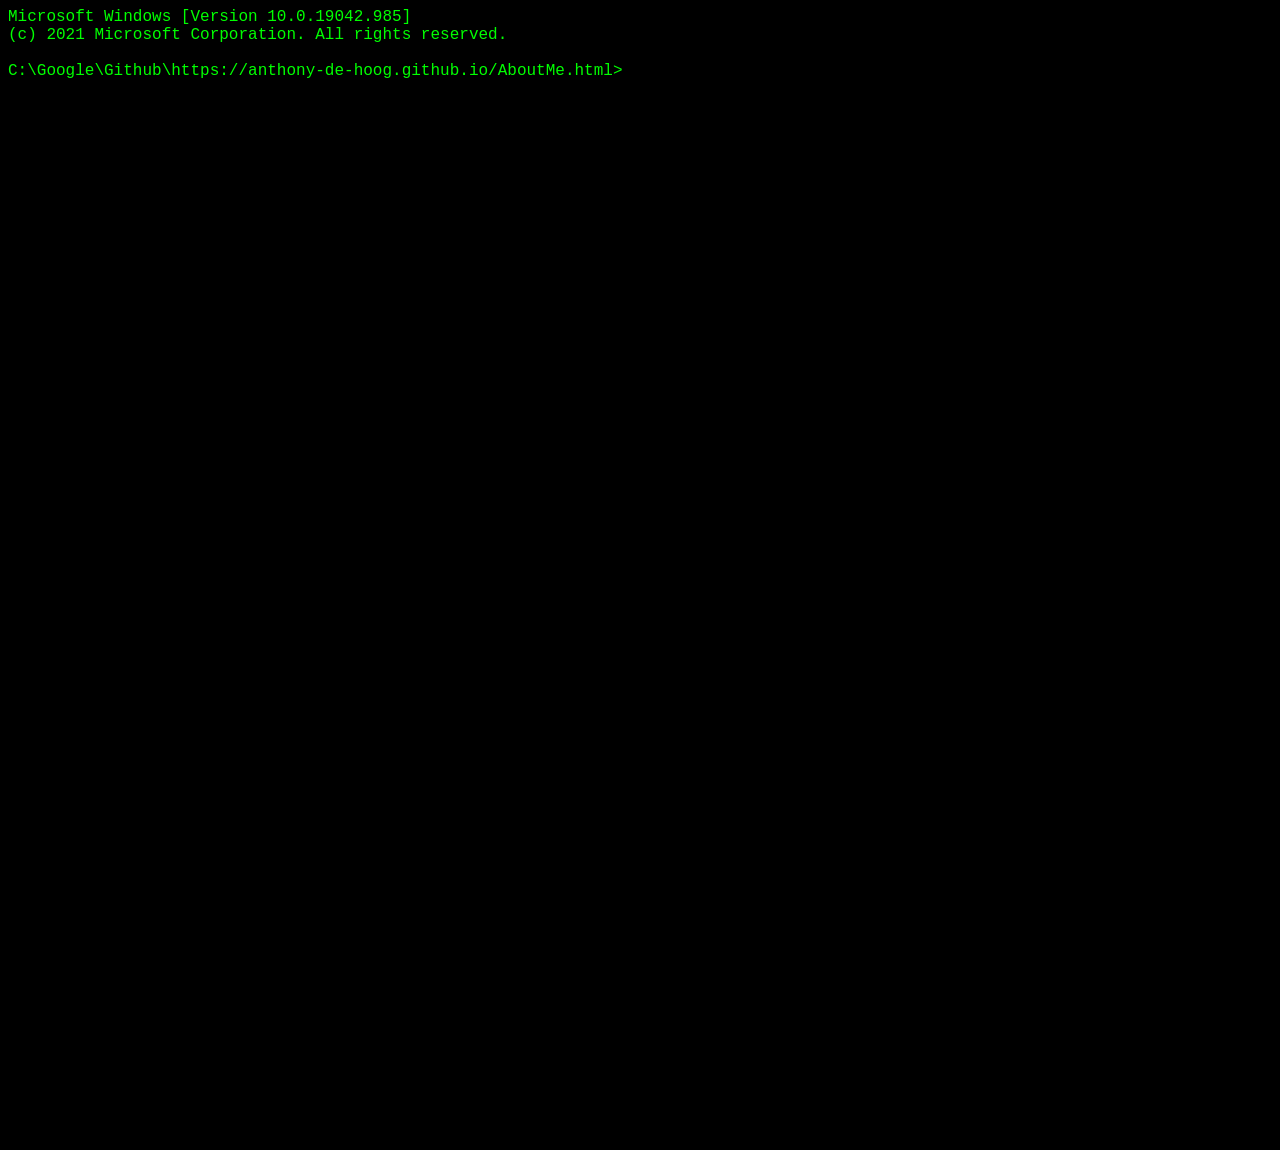
==== AboutMe.html @ ed8c00da "About Me" ====
<!DOCTYPE html>
<html lang="en">
<head>
    <meta charset="UTF-8">
    <title>About me</title>
    <link rel="stylesheet" href="Fashion.css">
</head>
<body>
<div id="startup-message" class="typing">
    <span>Microsoft Windows [Version 10.0.19042.985]</span><br>
    <span>(c) 2021 Microsoft Corporation. All rights reserved.</span><br>
    <span></span><br>
    <span>C:\Google\Github\https://anthony-de-hoog.github.io/AboutMe.html></span><br>
    <span></span><br>
</div>

<h1 class="typing"><span>About Me</span></h1>

<div class="project typing">
    <h2><span>Here is how I look like! </span></h2>
<img src="Website photos/Mijzelf.jpg" alt="Foto van mijzelf" class="project img" height="411" width="auto" />

<h2 class="typing"><span>Greetings, I am Anthony de Hoog, Back end developer, I come from Hoorn in the Netherlands, I am 21 years old, and I am studying software development at Media College Amsterdam.</span></h2>
<h3 class="typing"><span>I decided to pursue software development because I have been playing video games my whole life and was introduced to programming in high school. After high school, I took a gap year and worked in a restaurant washing dishes because I thought I wanted to do physical work. However, I later realized that I would prefer to work behind a computer. I also discovered that I wanted to do something more creative, so I decided that software development was what I wanted to pursue.</span></h3>
<h3 class="typing"><span>When I program, I see it as an opportunity to express my creativity and to apply subversions to existing genres to create something entirely new. A major inspiration for me is Zelda because I grew up with Zelda games and have always wondered how such games are made and whether I could create something similar. I always have loved how they play, the music and the story in most games. Now, when I’m coding and succeed in taking a step closer to creating a game, it’s what brings me the most joy while programming.</span></h3>
<h3 class="typing"><span>I can approach my work both seriously and playfully engage with other people. It mostly depends on my mood and if the other people match my personality. I still will do my best to get my work done in a serious and professional manner. I also get excited about music and good stories in films and books. I always listen to music when I am working on projects and sometimes quote from different movies and series. </span></h3>
<h3 class="typing"><span>I currently have worked on different projects ranging from 2d platformers, Tower defence and turn based games. Currently I am also working on a personal art project and a game project. I have a good understanding in C# and know my workarounds in Unity. I also would like to learn more Coding languages and maybe work in another branch of Software Development other than Game Development. </span></h3>
</div>
<nav>
    <ul>
        <li class="typing"><a href="Home.html"><span>Home </span></a></li>
        <li class="typing"><a href="AboutMe.html"><span>About Me </span></a></li>
        <li class="typing"><a href="Projecten.html"><span>Projects </span></a></li>
        <li class="typing"><a href="Contact.html"><span>Contact </span></a></li>
    </ul>
</nav>


<!-- Add this at the bottom of the body tag in both index.html and Projecten.html -->
<div id="terminal-input">
    <span id="command-prompt" style="visibility: hidden;">C:\></span>
    <input type="text" id="command-input" placeholder="Type command here..." style="visibility: hidden;">
</div>
<!-- Add this below the terminal input in both index.html and Home.html -->
<div id="command-suggestions" style="display: none;">
    <ul>
        <li>home</li>
        <li>about me</li>
        <li>projects</li>
        <li>contact</li>
    </ul>
</div>
<script src="matrix.js"></script>
</body>
</html>
---- Fashion.css ----
body {
    background-color: #000; /* Black background */
    color: #00ff00; /* Green text */
    font-family: 'Courier New', Courier, monospace; /* Monospace font for CMD effect */
}

a {
    color: #00ff00; /* Green text for links */
    text-decoration: none; /* Remove underline from links */
}

a:hover {
    color: #00cc00; /* Dark green text for hovered links */
}

.typing span {
    display: inline-block;
    white-space: pre-wrap; /* Allows text to wrap to the next line */
    word-wrap: break-word; /* Breaks long words to fit within the container */
}

.typing-cursor {
    display: inline-block;
    width: 10px; /* Set to desired width for typing cursor */
    height: 18px; /* Set to desired height */
    background-color: #00ff00;
    animation: blink-caret 0.6s infinite;
}

@keyframes blink-caret {
    50% { background-color: transparent; }
}

ul {
    list-style: none; /* Remove default list style */
}

.typing a {
    text-decoration: none;
    color: inherit;
}

.typing a:hover {
    text-decoration: underline;
}

.typing-dot {
    animation: blink-dot 1s step-end infinite;
}

@keyframes blink-dot {
    from, to { opacity: 0; }
    50% { opacity: 1; }
}

.project {
    margin-top: 50px; /* Add space at the top */
    margin-bottom: 50px; /* Add space between projects */
}

/* Add this to Fashion.css if not already present */
.project img {
    height: auto;
    max-height: 411px; /* Adjust as needed */
    transition: transform 0.5s ease, opacity 0.5s ease;
    opacity: 0;
    transform: translateY(20px);
}

.project img.loaded {
    opacity: 1;
    transform: translateY(0);
}

#terminal-input {
    display: flex;
    align-items: center;
    margin-top: 20px;
    color: #00ff00;
    font-family: 'Courier New', Courier, monospace;
}

#terminal-input span {
    margin-right: 10px;
}

#command-input {
    background-color: #000;
    color: #00ff00;
    border: none;
    outline: none;
    font-family: 'Courier New', Courier, monospace;
    font-size: 16px;
    width: 300px;
    caret-color: #00ff00; /* Custom cursor color */
    caret-width: 1000px; /* Custom width for the caret */
}

#command-suggestions {
    background-color: #000;
    color: #00ff00;
    font-family: 'Courier New', Courier, monospace;
    border: 1px solid #00ff00;
    margin-top: 10px;
    padding: 10px;
    width: 300px;
}

#command-suggestions ul {
    list-style: none;
    padding: 0;
    margin: 0;
}

#command-suggestions li {
    padding: 5px 0;
}

.project-image {
    display: none;
    opacity: 0;
    transition: opacity 0.5s ease-in-out, transform 0.5s ease-in-out;
    transform: translateY(20px);
    width: 250px; /* Set the desired width */
    height: auto; /* Maintain aspect ratio */
}
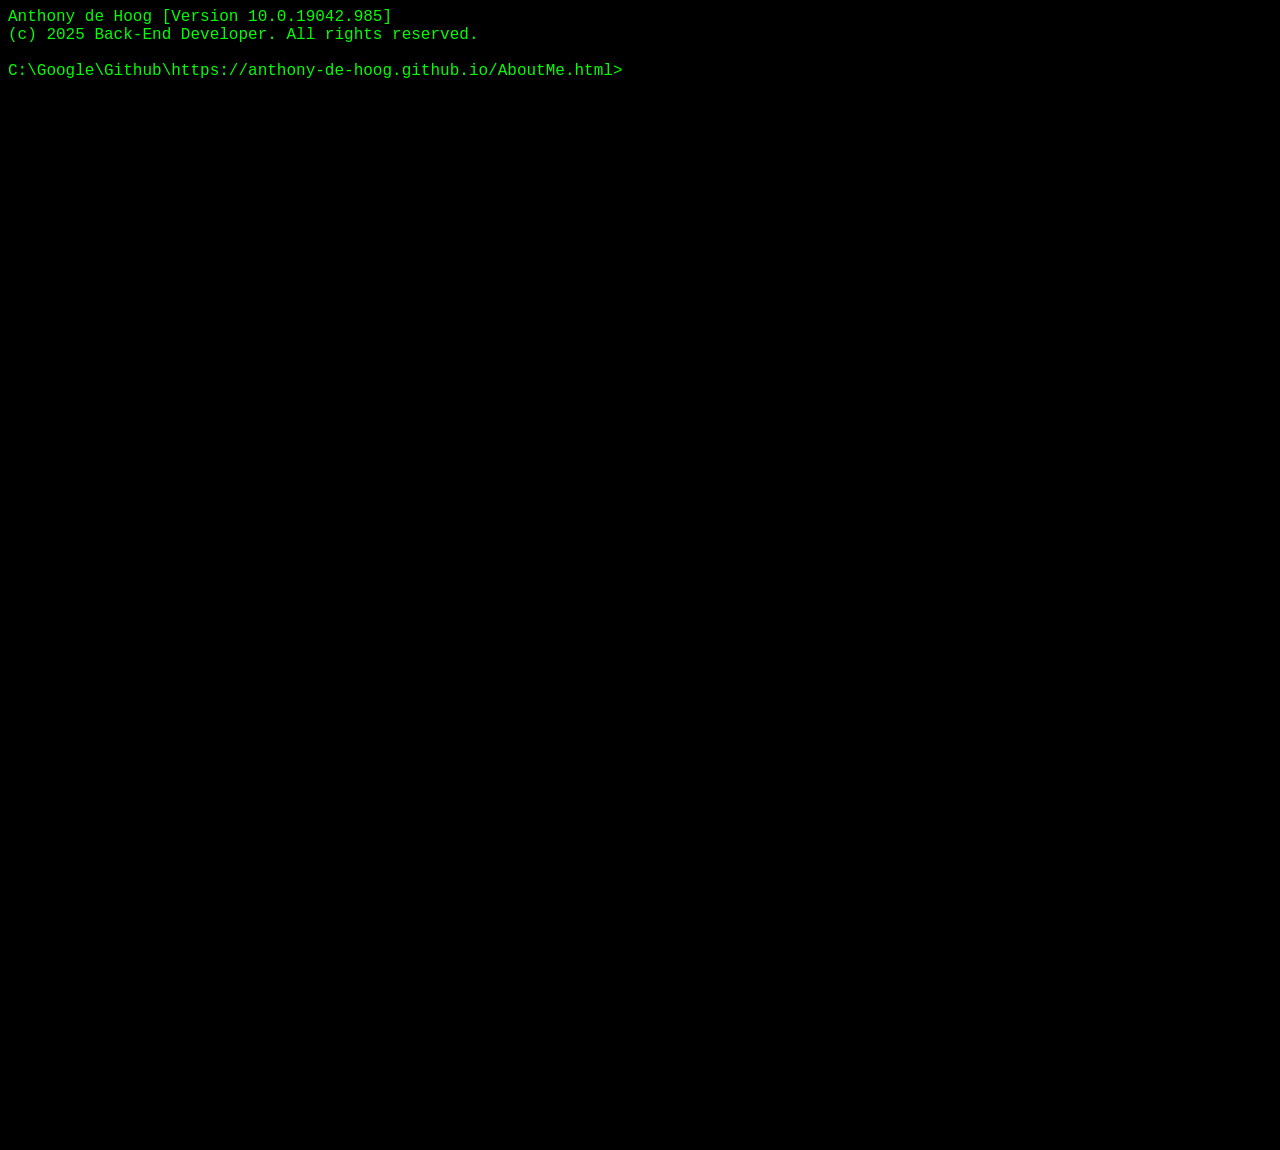
==== commit c9876e72: "content update" ====
--- a/AboutMe.html
+++ b/AboutMe.html
@@ -7,8 +7,8 @@
 </head>
 <body>
 <div id="startup-message" class="typing">
-    <span>Microsoft Windows [Version 10.0.19042.985]</span><br>
-    <span>(c) 2021 Microsoft Corporation. All rights reserved.</span><br>
+    <span>Anthony de Hoog [Version 10.0.19042.985]</span><br>
+    <span>(c) 2025 Back-End Developer. All rights reserved.</span><br>
     <span></span><br>
     <span>C:\Google\Github\https://anthony-de-hoog.github.io/AboutMe.html></span><br>
     <span></span><br>
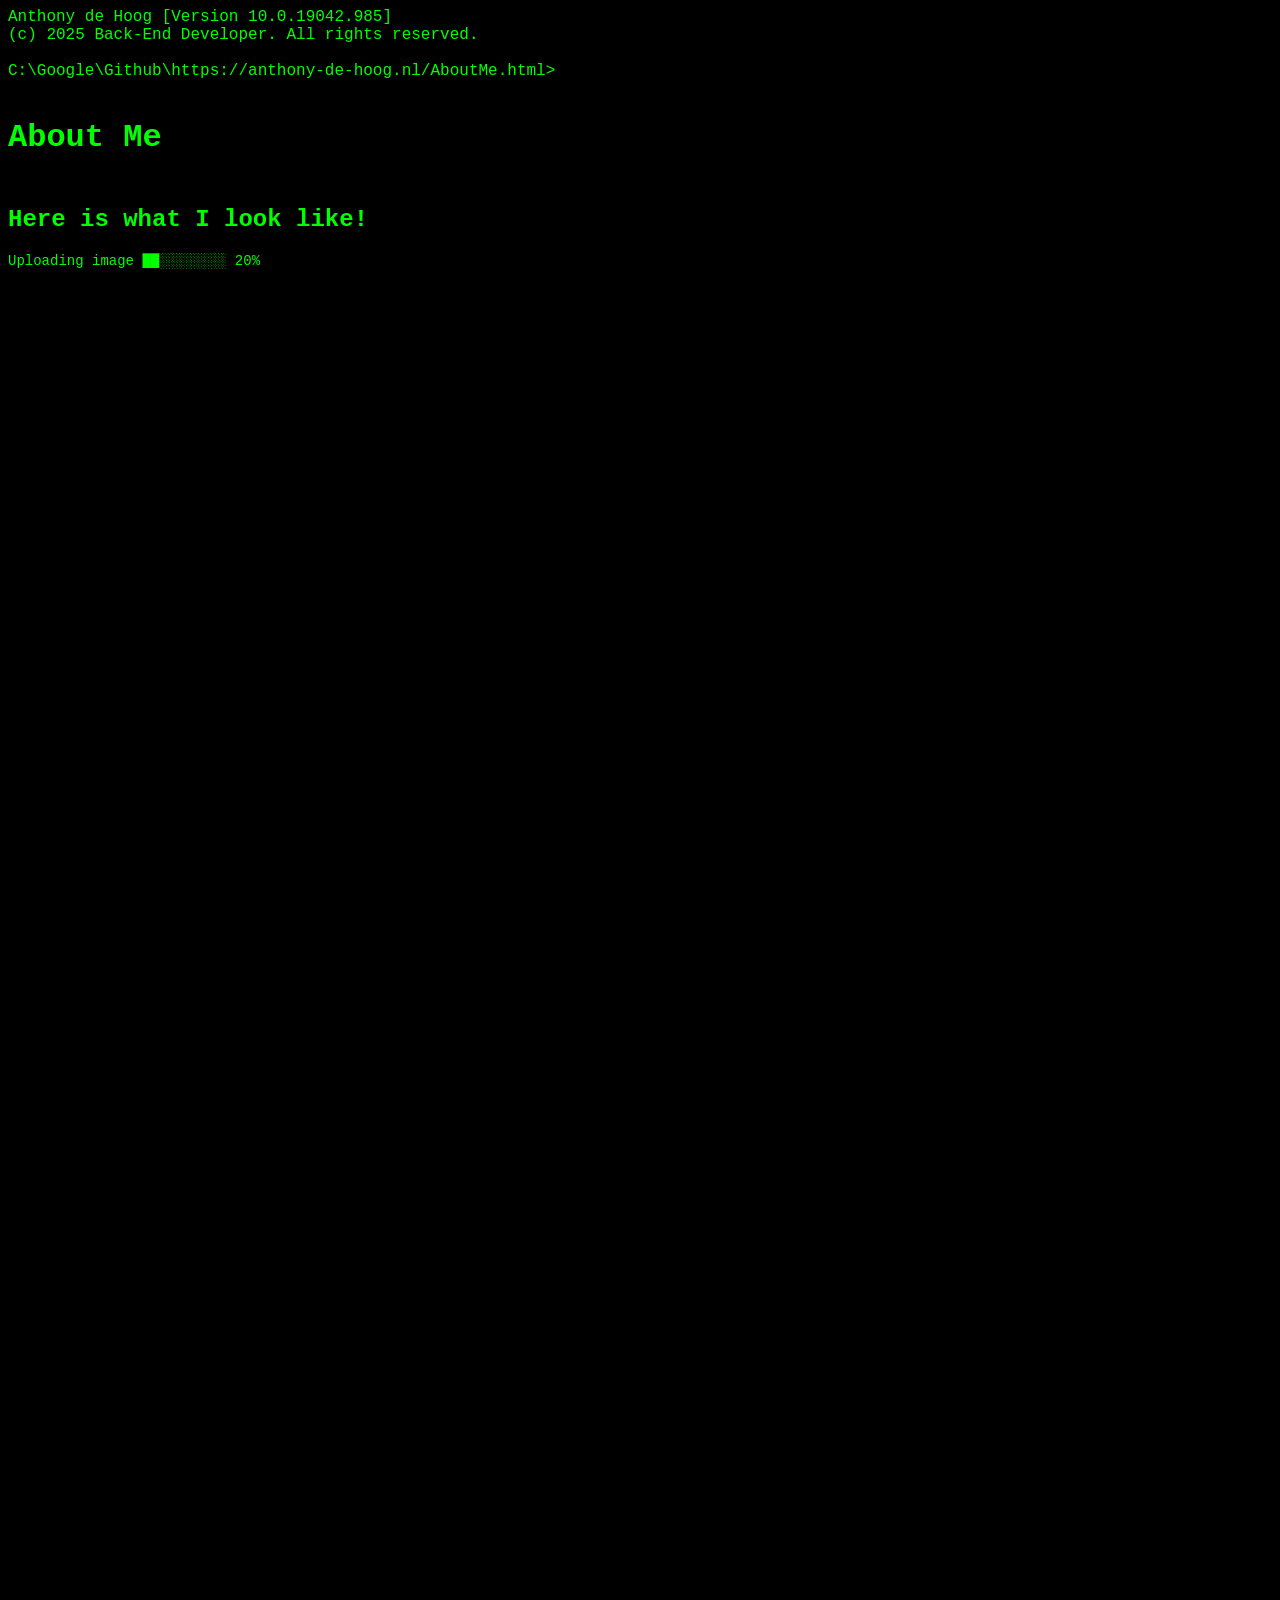
==== commit 42f2e56b: "Speed updated and added a sskip with using "s"" ====
--- a/AboutMe.html
+++ b/AboutMe.html
@@ -3,6 +3,7 @@
 <head>
     <meta charset="UTF-8">
     <title>About me</title>
+    <script>document.documentElement.classList.add('js');</script>
     <link rel="stylesheet" href="Fashion.css">
 </head>
 <body>
@@ -10,15 +11,15 @@
     <span>Anthony de Hoog [Version 10.0.19042.985]</span><br>
     <span>(c) 2025 Back-End Developer. All rights reserved.</span><br>
     <span></span><br>
-    <span>C:\Google\Github\https://anthony-de-hoog.github.io/AboutMe.html></span><br>
+    <span>C:\Google\Github\https://anthony-de-hoog.nl/AboutMe.html></span><br>
     <span></span><br>
 </div>
 
 <h1 class="typing"><span>About Me</span></h1>
 
 <div class="project typing">
-    <h2><span>Here is how I look like! </span></h2>
-<img src="Website photos/Mijzelf.jpg" alt="Foto van mijzelf" class="project img" height="411" width="auto" />
+    <h2><span>Here is what I look like! </span></h2>
+    <img src="Website photos/Mijzelf.jpg" alt="Foto van mijzelf" loading="lazy" decoding="async" />
 
 <h2 class="typing"><span>Greetings, I am Anthony de Hoog, Back end developer, I come from Hoorn in the Netherlands, I am 21 years old, and I am studying software development at Media College Amsterdam.</span></h2>
 <h3 class="typing"><span>I decided to pursue software development because I have been playing video games my whole life and was introduced to programming in high school. After high school, I took a gap year and worked in a restaurant washing dishes because I thought I wanted to do physical work. However, I later realized that I would prefer to work behind a computer. I also discovered that I wanted to do something more creative, so I decided that software development was what I wanted to pursue.</span></h3>
--- a/Fashion.css
+++ b/Fashion.css
@@ -58,13 +58,20 @@
     margin-bottom: 50px; /* Add space between projects */
 }
 
-/* Add this to Fashion.css if not already present */
+/* Larger, responsive images by default */
 .project img {
+    display: block;
+    width: 100%;
     height: auto;
-    max-height: 411px; /* Adjust as needed */
-    transition: transform 0.5s ease, opacity 0.5s ease;
+    max-width: 1100px;
+    border-radius: 6px;
+    transition: transform 0.4s ease, opacity 0.4s ease;
+}
+
+/* FIX: only hide before the .loaded class is applied */
+html.js .project img:not(.loaded) {
     opacity: 0;
-    transform: translateY(20px);
+    transform: translateY(12px);
 }
 
 .project img.loaded {
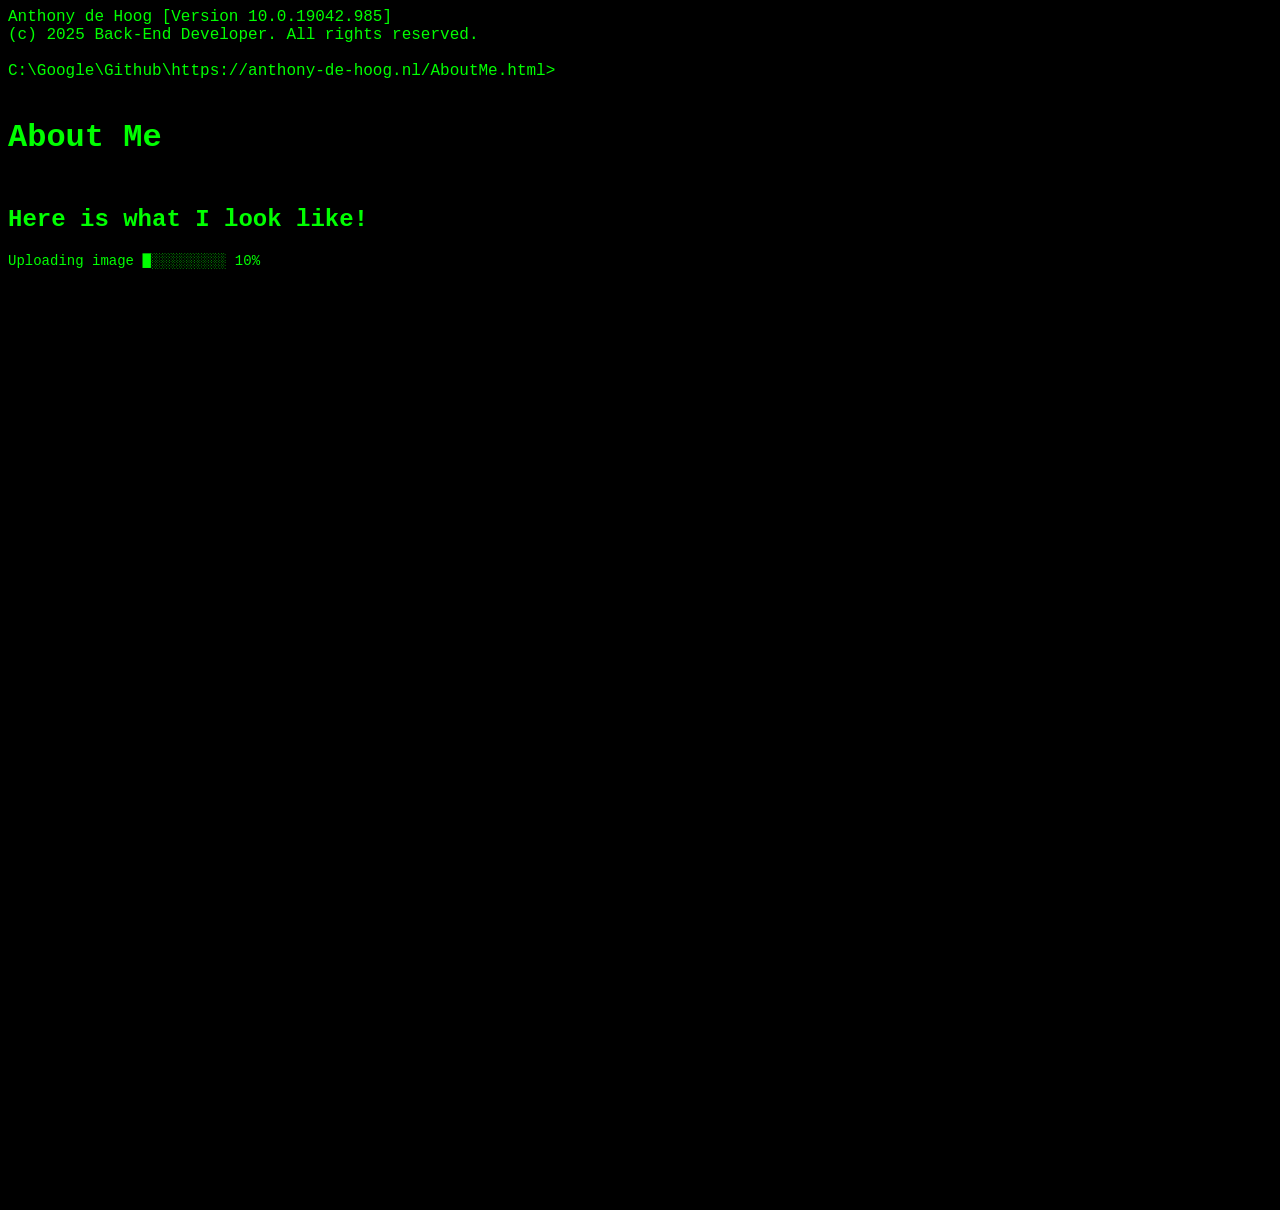
==== commit 76abdb7a: "Improved backtracking, image resize, image zooming, skip hint in Booting screen" ====
--- a/AboutMe.html
+++ b/AboutMe.html
@@ -19,7 +19,13 @@
 
 <div class="project typing">
     <h2><span>Here is what I look like! </span></h2>
-    <img src="Website photos/Mijzelf.jpg" alt="Foto van mijzelf" loading="lazy" decoding="async" />
+    <img
+            src="Website photos/Mijzelf.jpg"
+            alt="Foto van mijzelf"
+            class="portrait zoomable"
+            loading="lazy"
+            decoding="async"
+    />
 
 <h2 class="typing"><span>Greetings, I am Anthony de Hoog, Back end developer, I come from Hoorn in the Netherlands, I am 21 years old, and I am studying software development at Media College Amsterdam.</span></h2>
 <h3 class="typing"><span>I decided to pursue software development because I have been playing video games my whole life and was introduced to programming in high school. After high school, I took a gap year and worked in a restaurant washing dishes because I thought I wanted to do physical work. However, I later realized that I would prefer to work behind a computer. I also discovered that I wanted to do something more creative, so I decided that software development was what I wanted to pursue.</span></h3>
@@ -51,6 +57,16 @@
         <li>contact</li>
     </ul>
 </div>
+<!-- Optional: overlay element if your lightbox.js does not create it dynamically -->
+<div class="lightbox" aria-hidden="true">
+    <img alt="">
+</div>
+
 <script src="matrix.js"></script>
+<script src="lightbox.js"></script>
+<script>
+    // Enable zoom for images with class .zoomable (e.g., your portrait)
+    enableLightbox('.zoomable');
+</script>
 </body>
 </html>
--- a/Fashion.css
+++ b/Fashion.css
@@ -68,6 +68,49 @@
     transition: transform 0.4s ease, opacity 0.4s ease;
 }
 
+/* Portrait images: smaller default size, overrides generic project image sizing */
+.project img.portrait,
+img.portrait {
+    width: 100%;
+    max-width: 420px; /* adjust as needed */
+    height: auto;
+    border-radius: 8px;
+}
+
+/* Prevent overflow on small screens */
+@media (max-width: 520px) {
+    .project img.portrait,
+    img.portrait {
+        max-width: 85vw;
+    }
+}
+
+/* Lightbox overlay */
+.lightbox {
+    position: fixed;
+    inset: 0;
+    display: none;
+    align-items: center;
+    justify-content: center;
+    background: rgba(0, 0, 0, 0.85);
+    z-index: 9999;
+}
+.lightbox.open {
+    display: flex;
+}
+.lightbox img {
+    max-width: min(95vw, 1400px);
+    max-height: 90vh;
+    border-radius: 10px;
+    box-shadow: 0 10px 40px rgba(0, 0, 0, 0.5);
+    background: #111;
+}
+
+/* Lock background scroll while lightbox is open */
+body.lightbox-open {
+    overflow: hidden;
+}
+
 /* FIX: only hide before the .loaded class is applied */
 html.js .project img:not(.loaded) {
     opacity: 0;
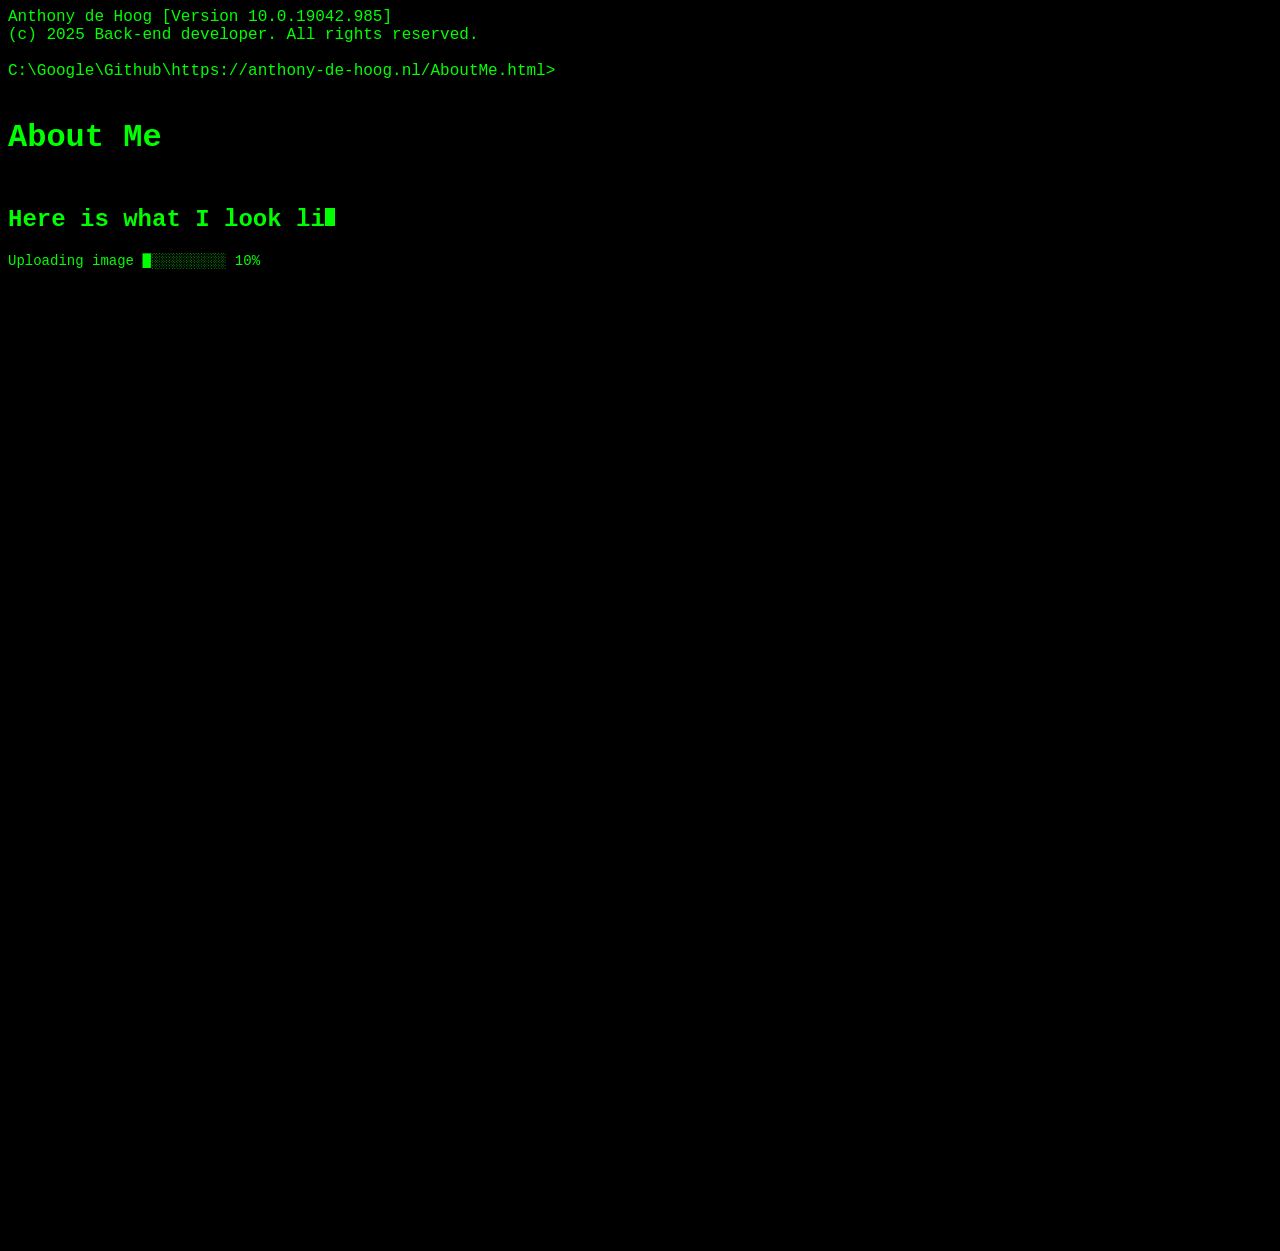
==== commit 88c9a962: "Grammer improvement" ====
--- a/AboutMe.html
+++ b/AboutMe.html
@@ -9,7 +9,7 @@
 <body>
 <div id="startup-message" class="typing">
     <span>Anthony de Hoog [Version 10.0.19042.985]</span><br>
-    <span>(c) 2025 Back-End Developer. All rights reserved.</span><br>
+    <span>(c) 2025 Back-end developer. All rights reserved.</span><br>
     <span></span><br>
     <span>C:\Google\Github\https://anthony-de-hoog.nl/AboutMe.html></span><br>
     <span></span><br>
@@ -27,11 +27,12 @@
             decoding="async"
     />
 
-<h2 class="typing"><span>Greetings, I am Anthony de Hoog, Back end developer, I come from Hoorn in the Netherlands, I am 21 years old, and I am studying software development at Media College Amsterdam.</span></h2>
+<h2 class="typing"><span>Greetings, I am Anthony de Hoog, a back‑end developer. I am from Hoorn in the Netherlands. I am 21 years old, and I am studying software development at Media College Amsterdam.</span></h2>
 <h3 class="typing"><span>I decided to pursue software development because I have been playing video games my whole life and was introduced to programming in high school. After high school, I took a gap year and worked in a restaurant washing dishes because I thought I wanted to do physical work. However, I later realized that I would prefer to work behind a computer. I also discovered that I wanted to do something more creative, so I decided that software development was what I wanted to pursue.</span></h3>
-<h3 class="typing"><span>When I program, I see it as an opportunity to express my creativity and to apply subversions to existing genres to create something entirely new. A major inspiration for me is Zelda because I grew up with Zelda games and have always wondered how such games are made and whether I could create something similar. I always have loved how they play, the music and the story in most games. Now, when I’m coding and succeed in taking a step closer to creating a game, it’s what brings me the most joy while programming.</span></h3>
-<h3 class="typing"><span>I can approach my work both seriously and playfully engage with other people. It mostly depends on my mood and if the other people match my personality. I still will do my best to get my work done in a serious and professional manner. I also get excited about music and good stories in films and books. I always listen to music when I am working on projects and sometimes quote from different movies and series. </span></h3>
-<h3 class="typing"><span>I currently have worked on different projects ranging from 2d platformers, Tower defence and turn based games. Currently I am also working on a personal art project and a game project. I have a good understanding in C# and know my workarounds in Unity. I also would like to learn more Coding languages and maybe work in another branch of Software Development other than Game Development. </span></h3>
+<h3 class="typing"><span>When I program, I see it as an opportunity to express my creativity and to subvert existing genres to create something new.</span></h3>
+    <h3 class="typing"><span>I have always loved how they play, as well as the music and stories in most games.</span></h3>
+<h3 class="typing"><span>I can approach my work both seriously and playfully, engaging with other people. It mostly depends on my mood and whether others match my personality. It mostly depends on my mood and whether others match my personality. I will still do my best to get my work done in a serious and professional manner.</span></h3>
+<h3 class="typing"><span>I have worked on different projects ranging from 2D platformers to Tower Defence and turn‑based games. I have a good understanding of C# and know my way around Unity. I would also like to learn more programming languages and perhaps work in another branch of software development beyond game development.</span></h3>
 </div>
 <nav>
     <ul>
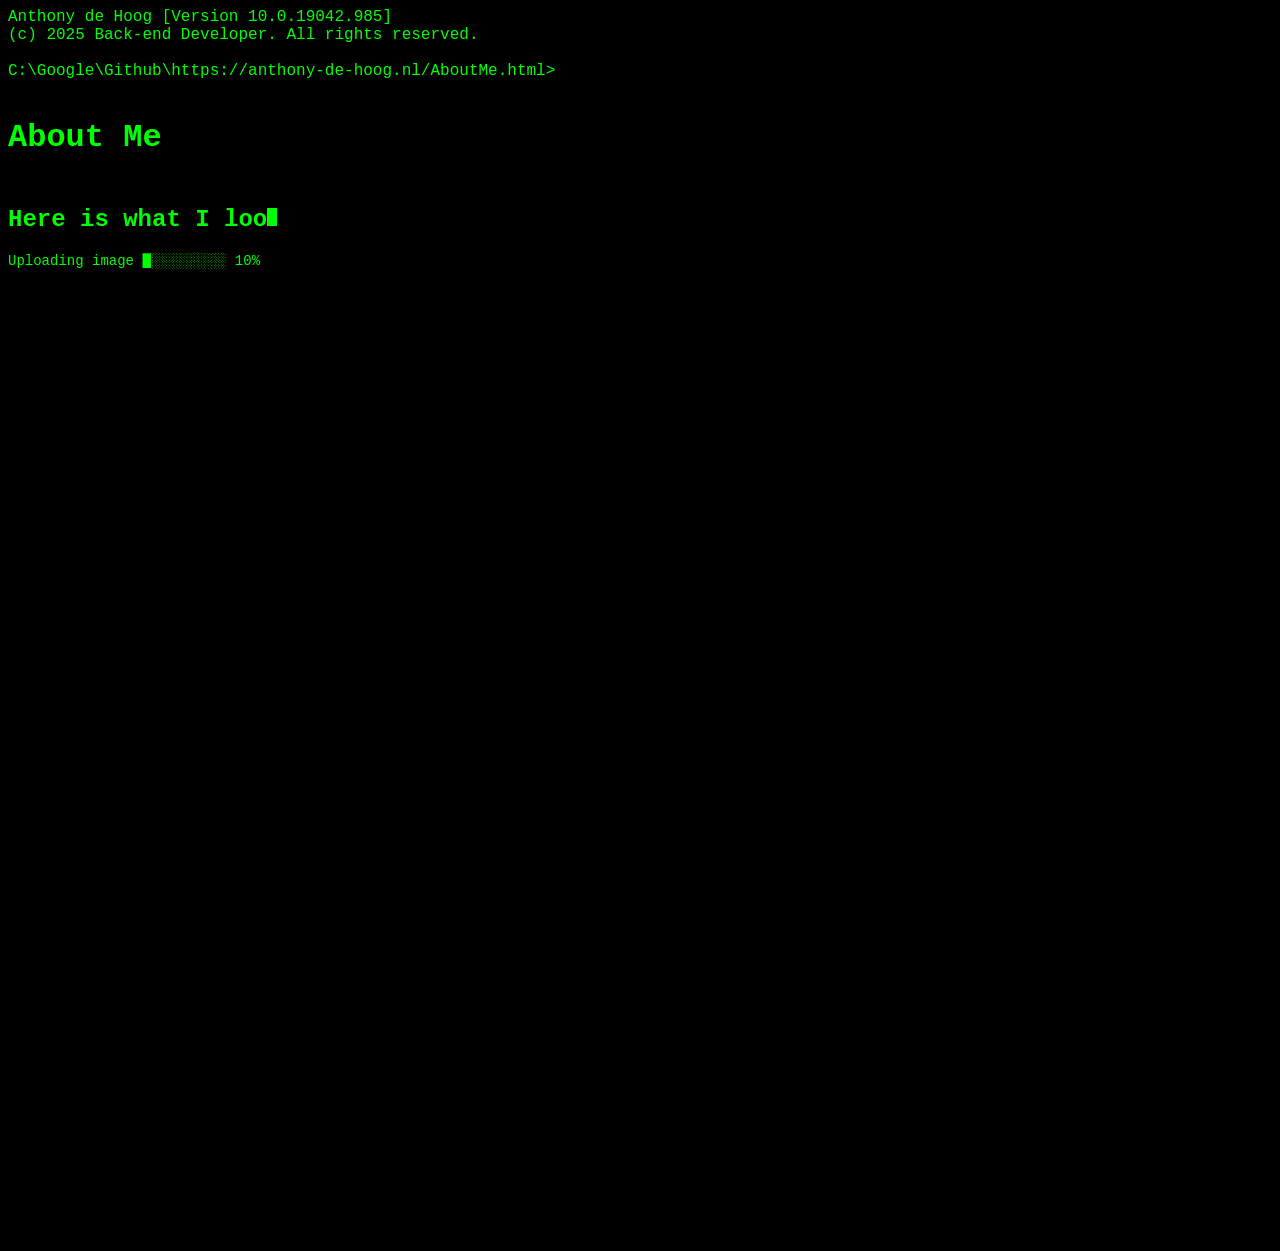
==== commit 7911eb6b: "Grammer update" ====
--- a/AboutMe.html
+++ b/AboutMe.html
@@ -9,7 +9,7 @@
 <body>
 <div id="startup-message" class="typing">
     <span>Anthony de Hoog [Version 10.0.19042.985]</span><br>
-    <span>(c) 2025 Back-end developer. All rights reserved.</span><br>
+    <span>(c) 2025 Back-end Developer. All rights reserved.</span><br>
     <span></span><br>
     <span>C:\Google\Github\https://anthony-de-hoog.nl/AboutMe.html></span><br>
     <span></span><br>
@@ -21,7 +21,7 @@
     <h2><span>Here is what I look like! </span></h2>
     <img
             src="Website photos/Mijzelf.jpg"
-            alt="Foto van mijzelf"
+            alt="Photo of me"
             class="portrait zoomable"
             loading="lazy"
             decoding="async"
@@ -29,9 +29,9 @@
 
 <h2 class="typing"><span>Greetings, I am Anthony de Hoog, a back‑end developer. I am from Hoorn in the Netherlands. I am 21 years old, and I am studying software development at Media College Amsterdam.</span></h2>
 <h3 class="typing"><span>I decided to pursue software development because I have been playing video games my whole life and was introduced to programming in high school. After high school, I took a gap year and worked in a restaurant washing dishes because I thought I wanted to do physical work. However, I later realized that I would prefer to work behind a computer. I also discovered that I wanted to do something more creative, so I decided that software development was what I wanted to pursue.</span></h3>
-<h3 class="typing"><span>When I program, I see it as an opportunity to express my creativity and to subvert existing genres to create something new.</span></h3>
+<h3 class="typing"><span> When I program, I use it to express creativity and put new twists on existing genres.</span></h3>
     <h3 class="typing"><span>I have always loved how they play, as well as the music and stories in most games.</span></h3>
-<h3 class="typing"><span>I can approach my work both seriously and playfully, engaging with other people. It mostly depends on my mood and whether others match my personality. It mostly depends on my mood and whether others match my personality. I will still do my best to get my work done in a serious and professional manner.</span></h3>
+<h3 class="typing"><span>I can approach my work both seriously and playfully, engaging with other people. It mostly depends on my mood and whether others match my personality. I will still do my best to get my work done in a serious and professional manner.</span></h3>
 <h3 class="typing"><span>I have worked on different projects ranging from 2D platformers to Tower Defence and turn‑based games. I have a good understanding of C# and know my way around Unity. I would also like to learn more programming languages and perhaps work in another branch of software development beyond game development.</span></h3>
 </div>
 <nav>
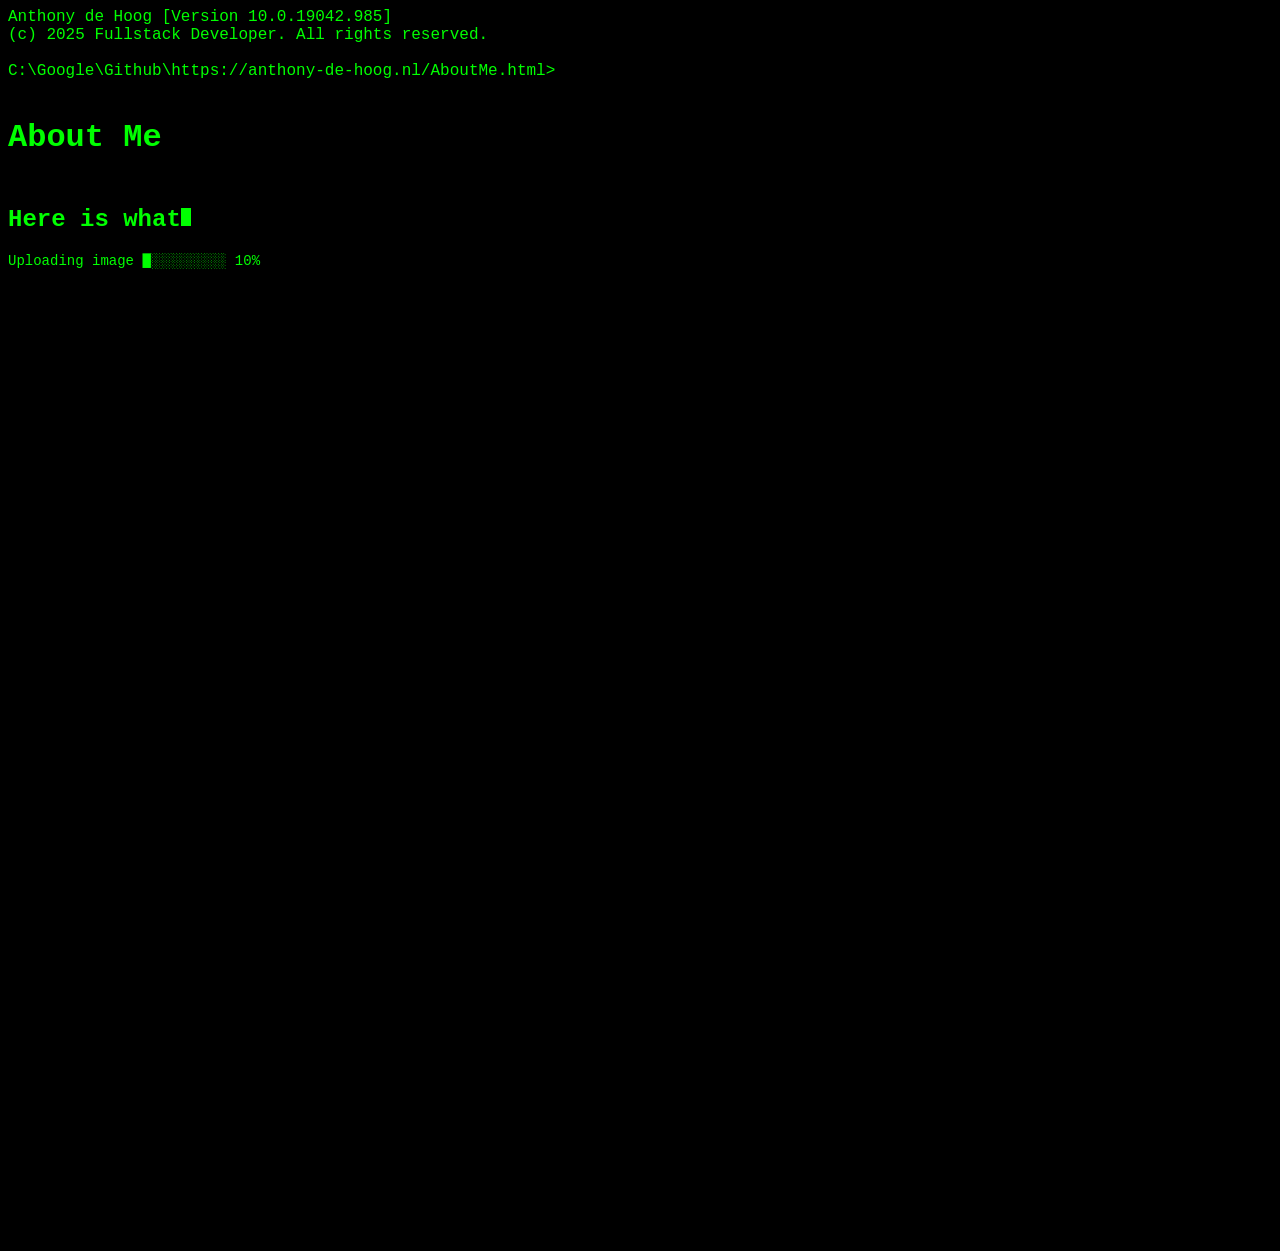
==== commit 0f2acbb3: "Professionele profiel verandert" ====
--- a/AboutMe.html
+++ b/AboutMe.html
@@ -9,7 +9,7 @@
 <body>
 <div id="startup-message" class="typing">
     <span>Anthony de Hoog [Version 10.0.19042.985]</span><br>
-    <span>(c) 2025 Back-end Developer. All rights reserved.</span><br>
+    <span>(c) 2025 Fullstack Developer. All rights reserved.</span><br>
     <span></span><br>
     <span>C:\Google\Github\https://anthony-de-hoog.nl/AboutMe.html></span><br>
     <span></span><br>
@@ -27,7 +27,7 @@
             decoding="async"
     />
 
-<h2 class="typing"><span>Greetings, I am Anthony de Hoog, a back‑end developer. I am from Hoorn in the Netherlands. I am 21 years old, and I am studying software development at Media College Amsterdam.</span></h2>
+<h2 class="typing"><span>Greetings, My name is Anthony de Hoog, and I am a Fullstack Developer. I am from Hoorn in the Netherlands. I am 21 years old, and I am studying software development at Media College Amsterdam.</span></h2>
 <h3 class="typing"><span>I decided to pursue software development because I have been playing video games my whole life and was introduced to programming in high school. After high school, I took a gap year and worked in a restaurant washing dishes because I thought I wanted to do physical work. However, I later realized that I would prefer to work behind a computer. I also discovered that I wanted to do something more creative, so I decided that software development was what I wanted to pursue.</span></h3>
 <h3 class="typing"><span> When I program, I use it to express creativity and put new twists on existing genres.</span></h3>
     <h3 class="typing"><span>I have always loved how they play, as well as the music and stories in most games.</span></h3>
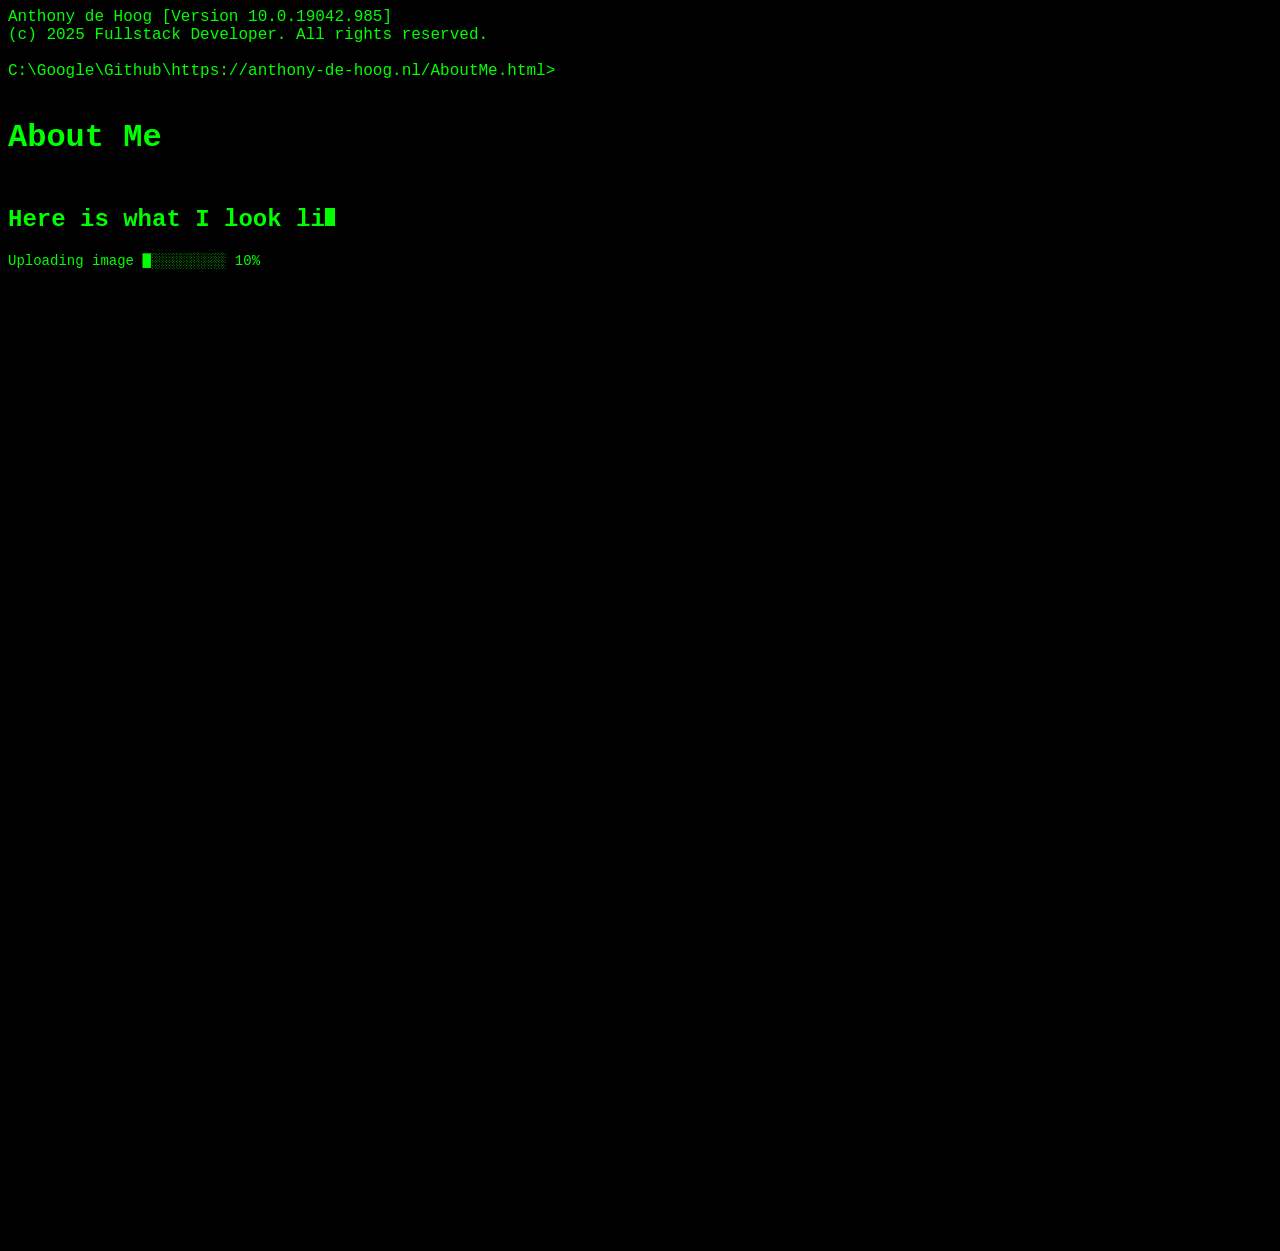
==== commit 66df908f: "Leeftijd bijgewerkt" ====
--- a/AboutMe.html
+++ b/AboutMe.html
@@ -27,7 +27,7 @@
             decoding="async"
     />
 
-<h2 class="typing"><span>Greetings, My name is Anthony de Hoog, and I am a Fullstack Developer. I am from Hoorn in the Netherlands. I am 21 years old, and I am studying software development at Media College Amsterdam.</span></h2>
+<h2 class="typing"><span>Greetings, My name is Anthony de Hoog, and I am a Fullstack Developer. I am from Hoorn in the Netherlands. I am 22 years old, and I am studying software development at Media College Amsterdam.</span></h2>
 <h3 class="typing"><span>I decided to pursue software development because I have been playing video games my whole life and was introduced to programming in high school. After high school, I took a gap year and worked in a restaurant washing dishes because I thought I wanted to do physical work. However, I later realized that I would prefer to work behind a computer. I also discovered that I wanted to do something more creative, so I decided that software development was what I wanted to pursue.</span></h3>
 <h3 class="typing"><span> When I program, I use it to express creativity and put new twists on existing genres.</span></h3>
     <h3 class="typing"><span>I have always loved how they play, as well as the music and stories in most games.</span></h3>
